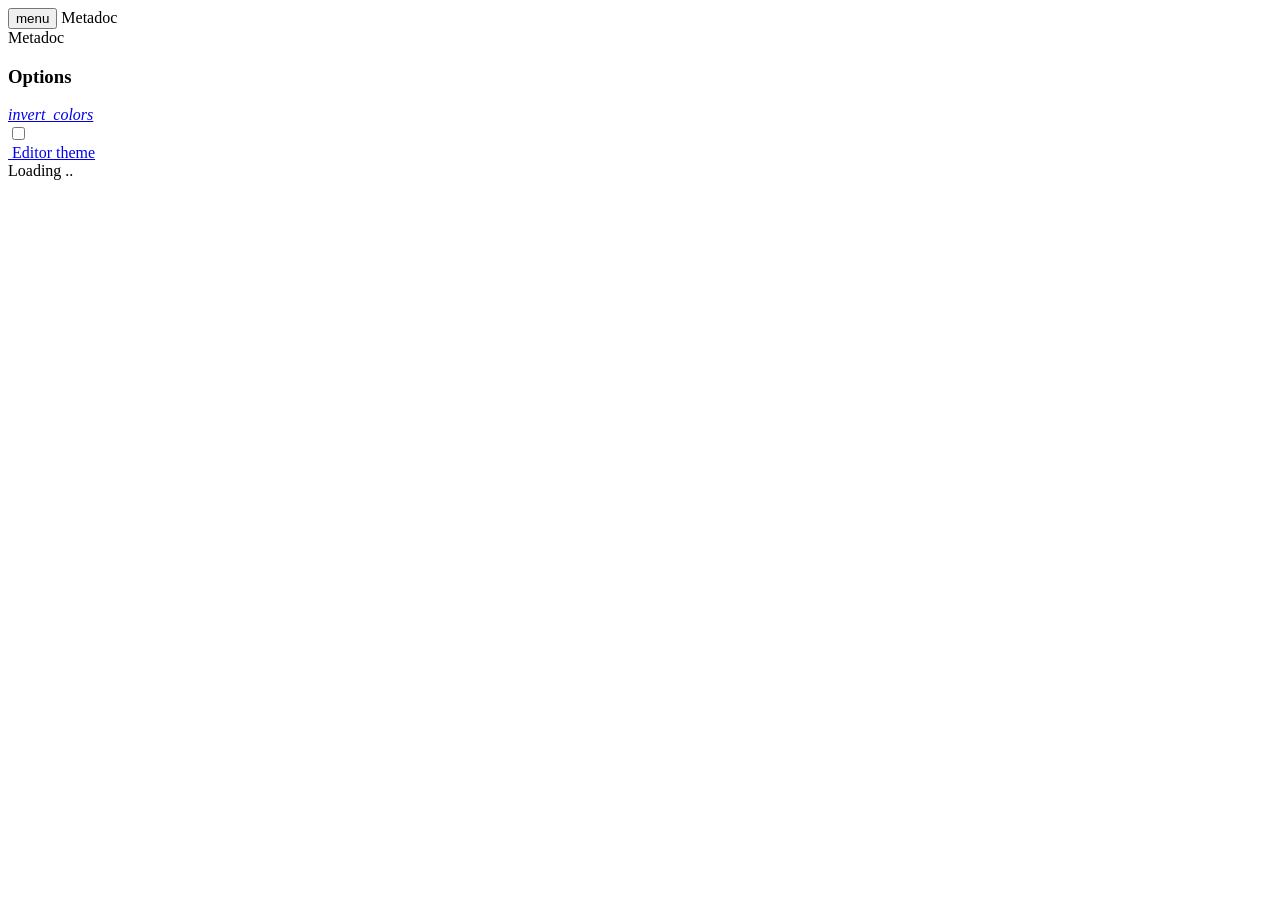
==== metadoc-js/src/main/resources/index.html @ b9046107 "Initial version of basic Material Design based header and app drawer" ====
<!doctype html>
<html lang="en">
  <head>
    <title>Metadoc</title>
    <meta http-equiv="Content-Type" content="text/html; charset=UTF-8"/>
    <meta name="viewport" content="width=device-width, initial-scale=1"/>
    <script src="vs/loader.js"></script>
  </head>
  <body class="mdc-typography">
    <header class="mdc-toolbar mdc-toolbar--fixed">
      <div class="mdc-toolbar__row">
        <section class="mdc-toolbar__section mdc-toolbar__section--align-start">
          <button class="metadoc-menu mxaterial-icons mdc-toolbar__icon--menu"><span class="logo">menu</span></button>
          <span class="mdc-toolbar__title" id="title">Metadoc</span>
        </section>
      </div>
    </header>
    <aside class="mdc-temporary-drawer" data-mdc-auto-init="MDCTemporaryDrawer">
      <nav class="mdc-temporary-drawer__drawer">
        <header class="mdc-temporary-drawer__header metadoc-drawer-header">
          <div class="mdc-temporary-drawer__header-content mdc-theme--primary-bg mdc-theme--text-primary-on-primary">
            Metadoc
          </div>
        </header>
        <nav class="mdc-temporary-drawer__content mdc-list-group">
          <h3 class="mdc-list-group__subheader">Options</h3>
          <div class="mdc-list">
            <a class="mdc-list-item mdc-temporary-drawer--selected" href="#" data-mdc-tabindex-handled="true" tabindex="-1">
              <i class="material-icons mdc-list-item__start-detail" aria-hidden="true">invert_colors</i>
              <div class="mdc-switch">
                <input type="checkbox" id="editor-theme" class="mdc-switch__native-control">
                <div class="mdc-switch__background">
                  <div class="mdc-switch__knob"></div>
                </div>
              </div>
              <label for="basic-switch" class="mdc-switch-label">&nbsp;Editor theme</label>
            </a>
          </div>
        </nav>
      </nav>
    </aside>
    <main class="mdc-toolbar-fixed-adjust">
      <div id="editor">Loading ..</div>
    </main>
  </body>
</html>
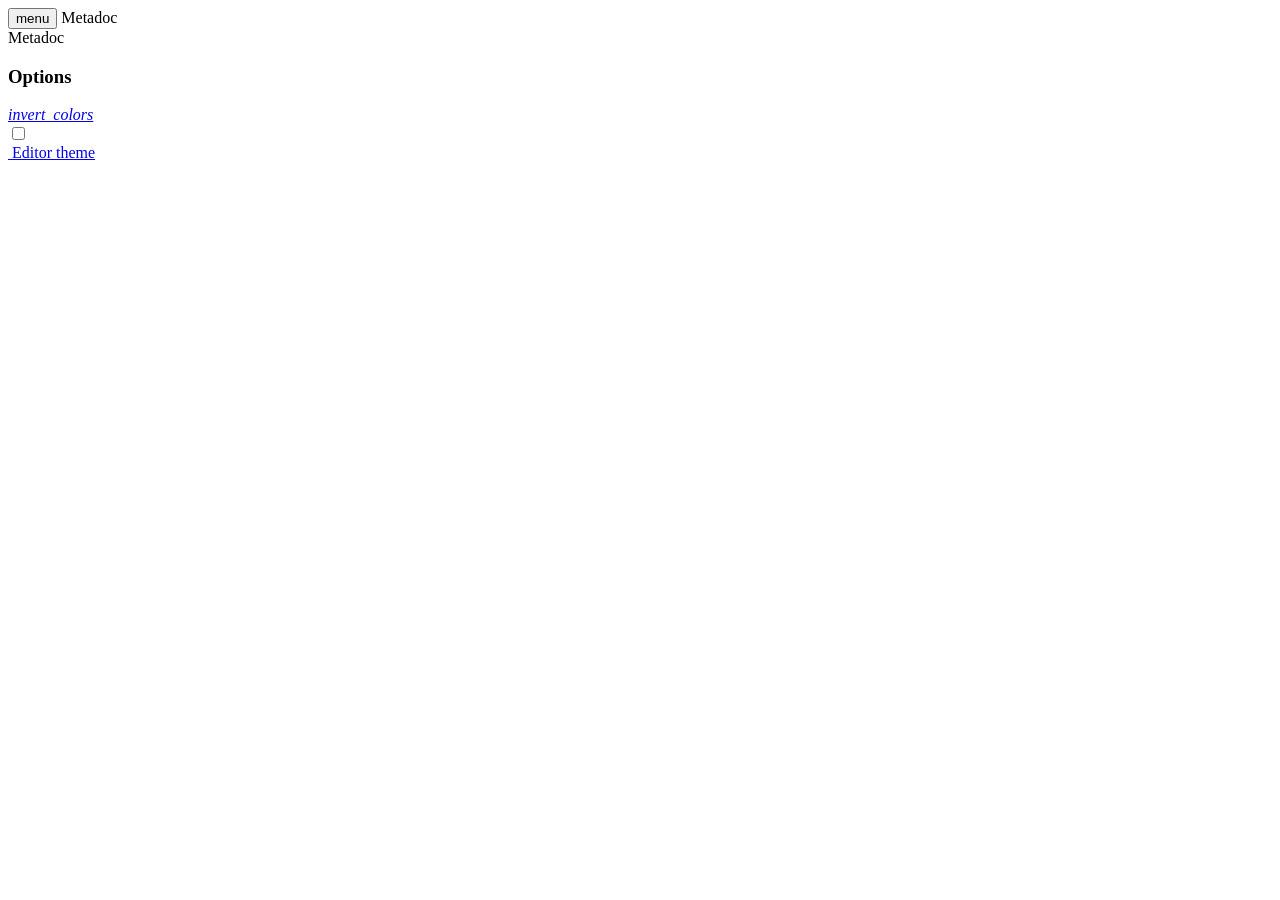
==== commit 9dda4261: "Add progress bar" ====
--- a/metadoc-js/src/main/resources/index.html
+++ b/metadoc-js/src/main/resources/index.html
@@ -13,6 +13,16 @@
           <button class="metadoc-menu mxaterial-icons mdc-toolbar__icon--menu"><span class="logo">menu</span></button>
           <span class="mdc-toolbar__title" id="title">Metadoc</span>
         </section>
+      </div>
+      <div role="progressbar" class="mdc-linear-progress">
+        <div class="mdc-linear-progress__buffering-dots"></div>
+        <div class="mdc-linear-progress__buffer"></div>
+        <div class="mdc-linear-progress__bar mdc-linear-progress__primary-bar">
+          <span class="mdc-linear-progress__bar-inner"></span>
+        </div>
+        <div class="mdc-linear-progress__bar mdc-linear-progress__secondary-bar">
+          <span class="mdc-linear-progress__bar-inner"></span>
+        </div>
       </div>
     </header>
     <aside class="mdc-temporary-drawer" data-mdc-auto-init="MDCTemporaryDrawer">
@@ -40,7 +50,7 @@
       </nav>
     </aside>
     <main class="mdc-toolbar-fixed-adjust">
-      <div id="editor">Loading ..</div>
+      <div id="editor"></div>
     </main>
   </body>
 </html>
